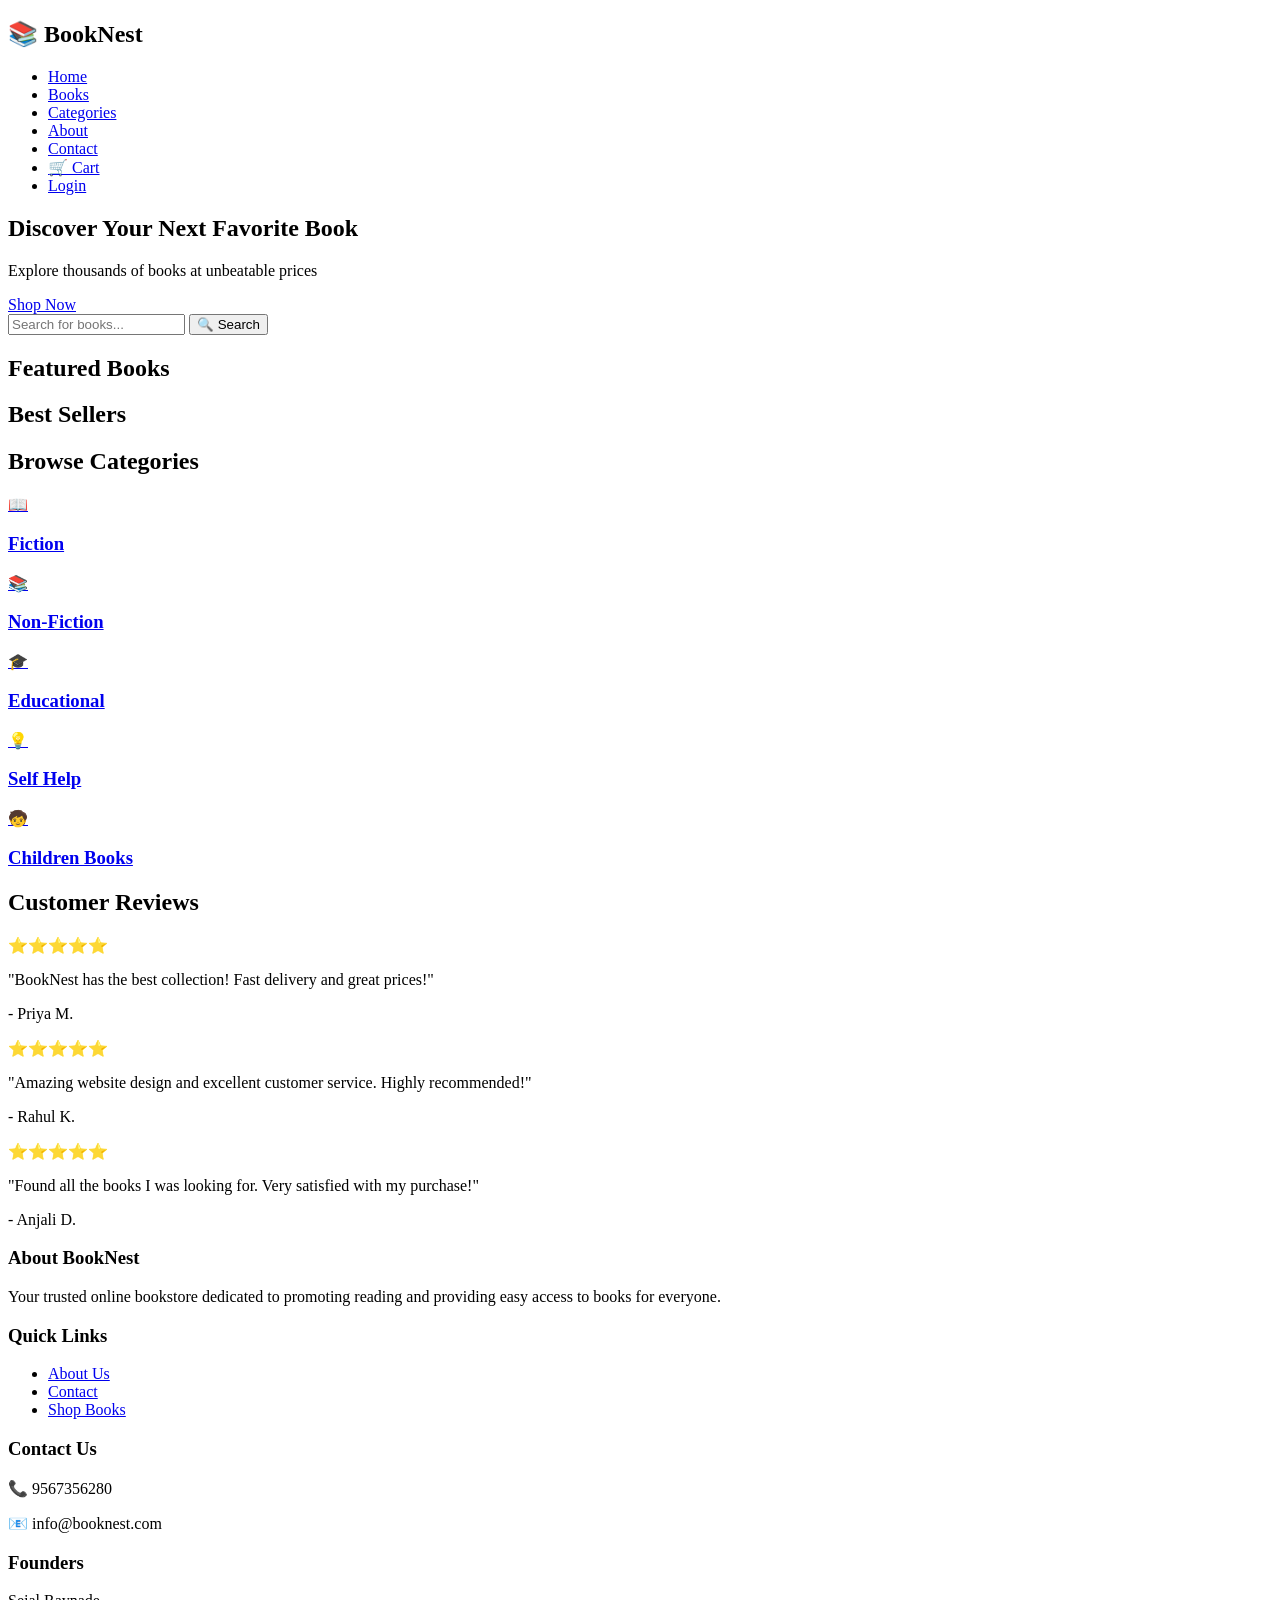
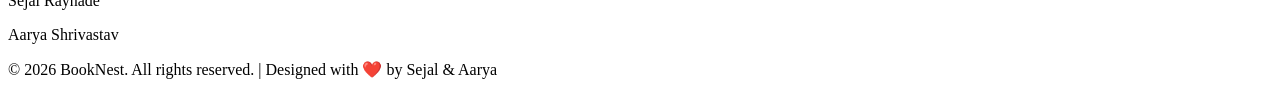
==== index.html @ ac106cd2 "Add files via upload" ====
<!DOCTYPE html>
<html lang="en">
<head>
    <meta charset="UTF-8">
    <meta name="viewport" content="width=device-width, initial-scale=1.0">
    <title>BookNest - Online Book Store</title>
    <link rel="stylesheet" href="css/style.css">
</head>
<body>
    <!-- Navigation Bar -->
    <nav class="navbar">
        <div class="nav-container">
            <div class="logo">
                <h1>📚 BookNest</h1>
            </div>
            <ul class="nav-links">
                <li><a href="index.html" class="active">Home</a></li>
                <li><a href="books.html">Books</a></li>
                <li><a href="categories.html">Categories</a></li>
                <li><a href="about.html">About</a></li>
                <li><a href="contact.html">Contact</a></li>
                <li><a href="cart.html" class="cart-link">🛒 Cart</a></li>
                <li><a href="login.html" class="login-link">Login</a></li>
            </ul>
            <!-- Hamburger Menu for Mobile -->
            <div class="hamburger">
                <span></span>
                <span></span>
                <span></span>
            </div>
        </div>
    </nav>

    <!-- Hero Banner -->
    <section class="hero">
        <div class="hero-content">
            <h1 class="hero-title">Discover Your Next Favorite Book</h1>
            <p class="hero-subtitle">Explore thousands of books at unbeatable prices</p>
            <a href="books.html" class="hero-btn">Shop Now</a>
        </div>
    </section>

    <!-- Search Bar -->
    <section class="search-section">
        <div class="search-container">
            <input type="text" id="searchInput" class="search-bar" placeholder="Search for books...">
            <button class="search-btn">🔍 Search</button>
        </div>
    </section>

    <!-- Featured Books Section -->
    <section class="featured-section">
        <h2>Featured Books</h2>
        <div class="books-grid" id="featuredBooks">
            <!-- Featured books will be loaded here by JavaScript -->
        </div>
    </section>

    <!-- Best Sellers Section -->
    <section class="bestsellers-section">
        <h2>Best Sellers</h2>
        <div class="books-grid" id="bestsellers">
            <!-- Best sellers will be loaded here by JavaScript -->
        </div>
    </section>

    <!-- Categories Preview -->
    <section class="categories-preview">
        <h2>Browse Categories</h2>
        <div class="categories-grid">
            <a href="categories.html?category=fiction" class="category-card">
                <span class="category-icon">📖</span>
                <h3>Fiction</h3>
            </a>
            <a href="categories.html?category=non-fiction" class="category-card">
                <span class="category-icon">📚</span>
                <h3>Non-Fiction</h3>
            </a>
            <a href="categories.html?category=educational" class="category-card">
                <span class="category-icon">🎓</span>
                <h3>Educational</h3>
            </a>
            <a href="categories.html?category=self-help" class="category-card">
                <span class="category-icon">💡</span>
                <h3>Self Help</h3>
            </a>
            <a href="categories.html?category=children" class="category-card">
                <span class="category-icon">🧒</span>
                <h3>Children Books</h3>
            </a>
        </div>
    </section>

    <!-- Customer Reviews Section -->
    <section class="reviews-section">
        <h2>Customer Reviews</h2>
        <div class="reviews-grid">
            <div class="review-card">
                <div class="stars">⭐⭐⭐⭐⭐</div>
                <p>"BookNest has the best collection! Fast delivery and great prices!"</p>
                <p class="reviewer-name">- Priya M.</p>
            </div>
            <div class="review-card">
                <div class="stars">⭐⭐⭐⭐⭐</div>
                <p>"Amazing website design and excellent customer service. Highly recommended!"</p>
                <p class="reviewer-name">- Rahul K.</p>
            </div>
            <div class="review-card">
                <div class="stars">⭐⭐⭐⭐⭐</div>
                <p>"Found all the books I was looking for. Very satisfied with my purchase!"</p>
                <p class="reviewer-name">- Anjali D.</p>
            </div>
        </div>
    </section>

    <!-- Footer -->
    <footer class="footer">
        <div class="footer-container">
            <div class="footer-section">
                <h3>About BookNest</h3>
                <p>Your trusted online bookstore dedicated to promoting reading and providing easy access to books for everyone.</p>
            </div>
            <div class="footer-section">
                <h3>Quick Links</h3>
                <ul>
                    <li><a href="about.html">About Us</a></li>
                    <li><a href="contact.html">Contact</a></li>
                    <li><a href="books.html">Shop Books</a></li>
                </ul>
            </div>
            <div class="footer-section">
                <h3>Contact Us</h3>
                <p>📞 9567356280</p>
                <p>📧 info@booknest.com</p>
            </div>
            <div class="footer-section">
                <h3>Founders</h3>
                <p>Sejal Raynade</p>
                <p>Aarya Shrivastav</p>
            </div>
        </div>
        <div class="footer-bottom">
            <p>&copy; 2026 BookNest. All rights reserved. | Designed with ❤️ by Sejal & Aarya</p>
        </div>
    </footer>

    <script src="js/script.js"></script>
</body>
</html>
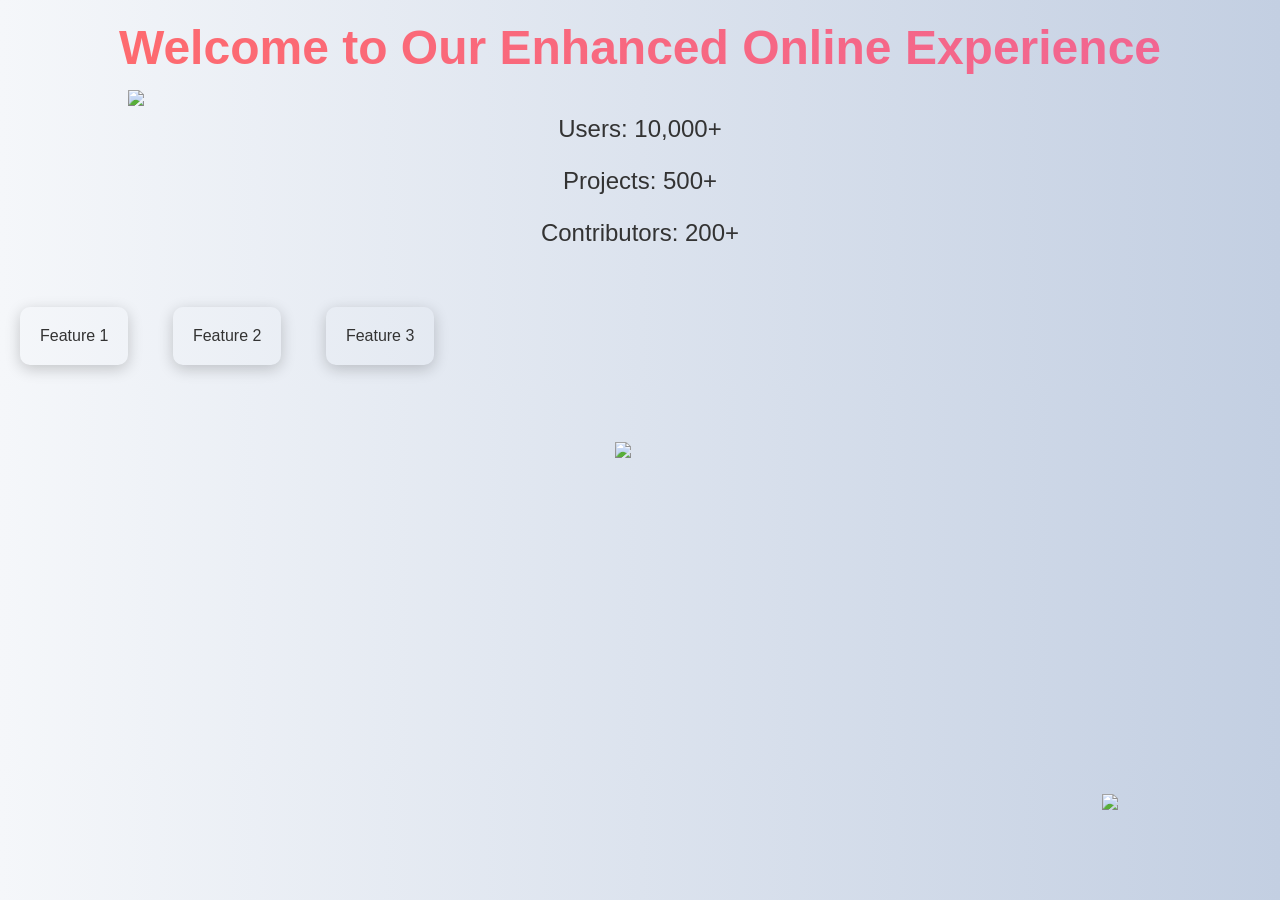
==== commit 6843a755: "Updated index.html with enhanced graphics and modern design features" ====
--- a/index.html
+++ b/index.html
@@ -3,147 +3,61 @@
 <head>
     <meta charset="UTF-8">
     <meta name="viewport" content="width=device-width, initial-scale=1.0">
-    <title>BookNest - Online Book Store</title>
-    <link rel="stylesheet" href="css/style.css">
+    <title>Enhanced Online Experience</title>
+    <style>
+        body {
+            font-family: 'Arial', sans-serif;
+            margin: 0;
+            padding: 0;
+            background: linear-gradient(to right, #f5f7fa, #c3cfe2);
+            color: #333;
+        }
+        h1 {
+            text-align: center;
+            background: linear-gradient(90deg, #ff6b6b, #f06595);
+            -webkit-background-clip: text;
+            -webkit-text-fill-color: transparent;
+            font-size: 3em;
+            margin-top: 20px;
+        }
+        .feature-card {
+            display: inline-block;
+            margin: 20px;
+            padding: 20px;
+            border-radius: 10px;
+            box-shadow: 0 4px 15px rgba(0, 0, 0, 0.2);
+            transition: 0.3s;
+        }
+        .feature-card:hover {
+            transform: scale(1.05);
+        }
+        .statistics {
+            text-align: center;
+            font-size: 1.5em;
+            margin: 40px 0;
+        }
+        .floating-icon {
+            position: absolute;
+            width: 50px;
+            transition: all 0.5s;
+        }
+        .icon-1 { top: 10%; left: 10%; }
+        .icon-2 { bottom: 10%; right: 10%; }
+        .icon-3 { top: 50%; left: 50%; transform: translate(-50%, -50%); }
+    </style>
 </head>
 <body>
-    <!-- Navigation Bar -->
-    <nav class="navbar">
-        <div class="nav-container">
-            <div class="logo">
-                <h1>📚 BookNest</h1>
-            </div>
-            <ul class="nav-links">
-                <li><a href="index.html" class="active">Home</a></li>
-                <li><a href="books.html">Books</a></li>
-                <li><a href="categories.html">Categories</a></li>
-                <li><a href="about.html">About</a></li>
-                <li><a href="contact.html">Contact</a></li>
-                <li><a href="cart.html" class="cart-link">🛒 Cart</a></li>
-                <li><a href="login.html" class="login-link">Login</a></li>
-            </ul>
-            <!-- Hamburger Menu for Mobile -->
-            <div class="hamburger">
-                <span></span>
-                <span></span>
-                <span></span>
-            </div>
-        </div>
-    </nav>
-
-    <!-- Hero Banner -->
-    <section class="hero">
-        <div class="hero-content">
-            <h1 class="hero-title">Discover Your Next Favorite Book</h1>
-            <p class="hero-subtitle">Explore thousands of books at unbeatable prices</p>
-            <a href="books.html" class="hero-btn">Shop Now</a>
-        </div>
-    </section>
-
-    <!-- Search Bar -->
-    <section class="search-section">
-        <div class="search-container">
-            <input type="text" id="searchInput" class="search-bar" placeholder="Search for books...">
-            <button class="search-btn">🔍 Search</button>
-        </div>
-    </section>
-
-    <!-- Featured Books Section -->
-    <section class="featured-section">
-        <h2>Featured Books</h2>
-        <div class="books-grid" id="featuredBooks">
-            <!-- Featured books will be loaded here by JavaScript -->
-        </div>
-    </section>
-
-    <!-- Best Sellers Section -->
-    <section class="bestsellers-section">
-        <h2>Best Sellers</h2>
-        <div class="books-grid" id="bestsellers">
-            <!-- Best sellers will be loaded here by JavaScript -->
-        </div>
-    </section>
-
-    <!-- Categories Preview -->
-    <section class="categories-preview">
-        <h2>Browse Categories</h2>
-        <div class="categories-grid">
-            <a href="categories.html?category=fiction" class="category-card">
-                <span class="category-icon">📖</span>
-                <h3>Fiction</h3>
-            </a>
-            <a href="categories.html?category=non-fiction" class="category-card">
-                <span class="category-icon">📚</span>
-                <h3>Non-Fiction</h3>
-            </a>
-            <a href="categories.html?category=educational" class="category-card">
-                <span class="category-icon">🎓</span>
-                <h3>Educational</h3>
-            </a>
-            <a href="categories.html?category=self-help" class="category-card">
-                <span class="category-icon">💡</span>
-                <h3>Self Help</h3>
-            </a>
-            <a href="categories.html?category=children" class="category-card">
-                <span class="category-icon">🧒</span>
-                <h3>Children Books</h3>
-            </a>
-        </div>
-    </section>
-
-    <!-- Customer Reviews Section -->
-    <section class="reviews-section">
-        <h2>Customer Reviews</h2>
-        <div class="reviews-grid">
-            <div class="review-card">
-                <div class="stars">⭐⭐⭐⭐⭐</div>
-                <p>"BookNest has the best collection! Fast delivery and great prices!"</p>
-                <p class="reviewer-name">- Priya M.</p>
-            </div>
-            <div class="review-card">
-                <div class="stars">⭐⭐⭐⭐⭐</div>
-                <p>"Amazing website design and excellent customer service. Highly recommended!"</p>
-                <p class="reviewer-name">- Rahul K.</p>
-            </div>
-            <div class="review-card">
-                <div class="stars">⭐⭐⭐⭐⭐</div>
-                <p>"Found all the books I was looking for. Very satisfied with my purchase!"</p>
-                <p class="reviewer-name">- Anjali D.</p>
-            </div>
-        </div>
-    </section>
-
-    <!-- Footer -->
-    <footer class="footer">
-        <div class="footer-container">
-            <div class="footer-section">
-                <h3>About BookNest</h3>
-                <p>Your trusted online bookstore dedicated to promoting reading and providing easy access to books for everyone.</p>
-            </div>
-            <div class="footer-section">
-                <h3>Quick Links</h3>
-                <ul>
-                    <li><a href="about.html">About Us</a></li>
-                    <li><a href="contact.html">Contact</a></li>
-                    <li><a href="books.html">Shop Books</a></li>
-                </ul>
-            </div>
-            <div class="footer-section">
-                <h3>Contact Us</h3>
-                <p>📞 9567356280</p>
-                <p>📧 info@booknest.com</p>
-            </div>
-            <div class="footer-section">
-                <h3>Founders</h3>
-                <p>Sejal Raynade</p>
-                <p>Aarya Shrivastav</p>
-            </div>
-        </div>
-        <div class="footer-bottom">
-            <p>&copy; 2026 BookNest. All rights reserved. | Designed with ❤️ by Sejal & Aarya</p>
-        </div>
-    </footer>
-
-    <script src="js/script.js"></script>
+    <h1>Welcome to Our Enhanced Online Experience</h1>
+    <div class="statistics">
+        <p>Users: 10,000+</p>
+        <p>Projects: 500+</p>
+        <p>Contributors: 200+</p>
+    </div>
+    <div class="feature-card">Feature 1</div>
+    <div class="feature-card">Feature 2</div>
+    <div class="feature-card">Feature 3</div>
+    <img src="book-icon.png" class="floating-icon icon-1">
+    <img src="book-icon.png" class="floating-icon icon-2">
+    <img src="book-icon.png" class="floating-icon icon-3">
 </body>
 </html>
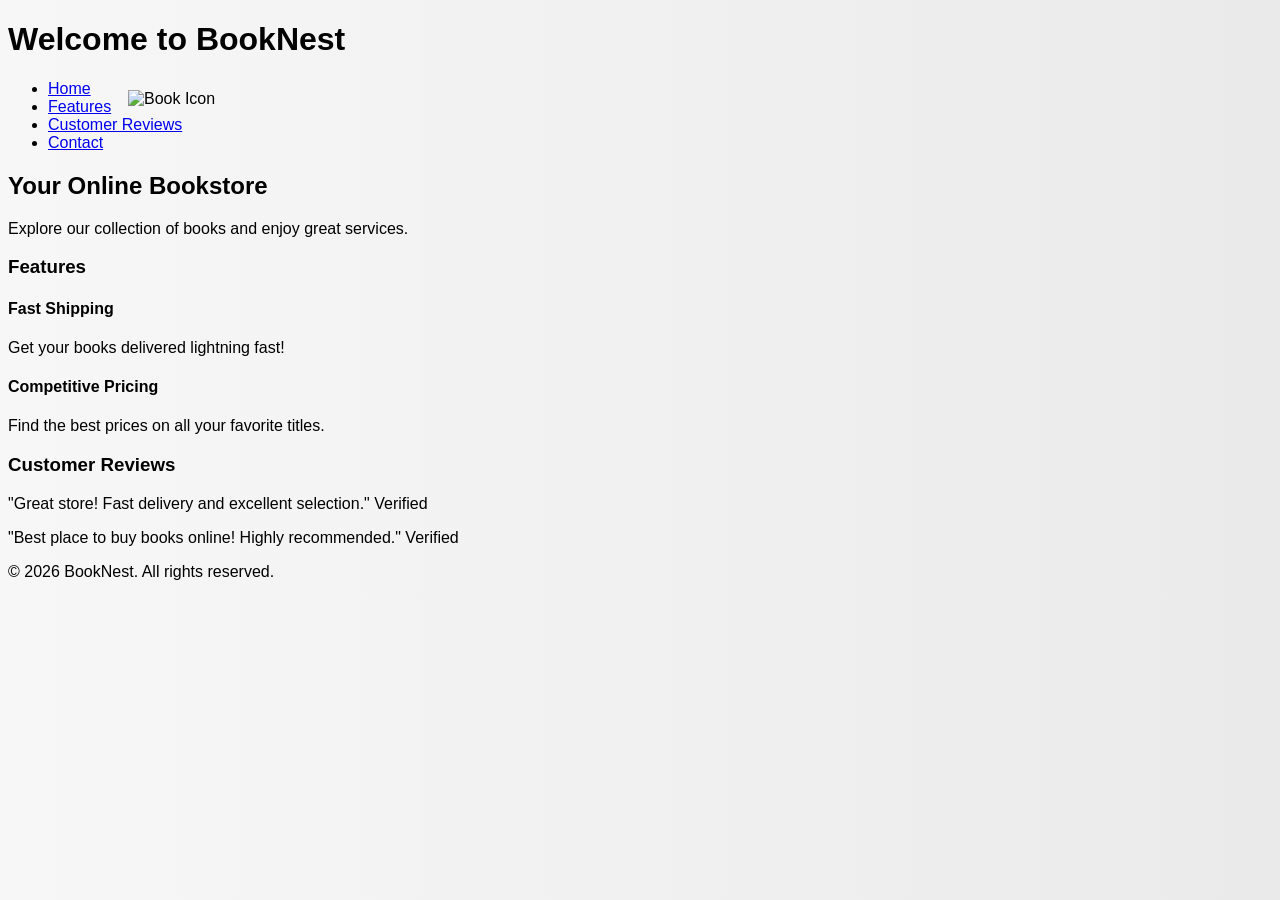
==== commit 825f66b5: "Update index.html with enhanced BookNest homepage features" ====
--- a/index.html
+++ b/index.html
@@ -3,61 +3,73 @@
 <head>
     <meta charset="UTF-8">
     <meta name="viewport" content="width=device-width, initial-scale=1.0">
-    <title>Enhanced Online Experience</title>
+    <title>BookNest - Your Online Bookstore</title>
+    <link rel="stylesheet" href="styles.css">
     <style>
         body {
-            font-family: 'Arial', sans-serif;
-            margin: 0;
-            padding: 0;
-            background: linear-gradient(to right, #f5f7fa, #c3cfe2);
-            color: #333;
-        }
-        h1 {
-            text-align: center;
-            background: linear-gradient(90deg, #ff6b6b, #f06595);
-            -webkit-background-clip: text;
-            -webkit-text-fill-color: transparent;
-            font-size: 3em;
-            margin-top: 20px;
-        }
-        .feature-card {
-            display: inline-block;
-            margin: 20px;
-            padding: 20px;
-            border-radius: 10px;
-            box-shadow: 0 4px 15px rgba(0, 0, 0, 0.2);
-            transition: 0.3s;
-        }
-        .feature-card:hover {
-            transform: scale(1.05);
-        }
-        .statistics {
-            text-align: center;
-            font-size: 1.5em;
-            margin: 40px 0;
+            background: linear-gradient(to right, #f7f7f7, #eaeaea);
+            font-family: Arial, sans-serif;
         }
         .floating-icon {
             position: absolute;
-            width: 50px;
-            transition: all 0.5s;
         }
-        .icon-1 { top: 10%; left: 10%; }
-        .icon-2 { bottom: 10%; right: 10%; }
-        .icon-3 { top: 50%; left: 50%; transform: translate(-50%, -50%); }
+        .animated-section {
+            animation: fadeIn 2s;
+        }
+        @keyframes fadeIn {
+            from { opacity: 0; }
+            to { opacity: 1; }
+        }
     </style>
 </head>
 <body>
-    <h1>Welcome to Our Enhanced Online Experience</h1>
-    <div class="statistics">
-        <p>Users: 10,000+</p>
-        <p>Projects: 500+</p>
-        <p>Contributors: 200+</p>
-    </div>
-    <div class="feature-card">Feature 1</div>
-    <div class="feature-card">Feature 2</div>
-    <div class="feature-card">Feature 3</div>
-    <img src="book-icon.png" class="floating-icon icon-1">
-    <img src="book-icon.png" class="floating-icon icon-2">
-    <img src="book-icon.png" class="floating-icon icon-3">
+    <header>
+        <h1>Welcome to BookNest</h1>
+        <nav>
+            <ul>
+                <li><a href="#home">Home</a></li>
+                <li><a href="#features">Features</a></li>
+                <li><a href="#reviews">Customer Reviews</a></li>
+                <li><a href="#footer">Contact</a></li>
+            </ul>
+        </nav>
+    </header>
+    <main>
+        <section id="hero">
+            <h2>Your Online Bookstore</h2>
+            <div class="floating-icon" style="top:10%; left:10%;">
+                <img src="book-icon.png" alt="Book Icon" />
+            </div>
+            <div class="animated-section">
+                <p>Explore our collection of books and enjoy great services.</p>
+            </div>
+        </section>
+        <section id="features">
+            <h3>Features</h3>
+            <div class="feature-card">
+                <h4>Fast Shipping</h4>
+                <p>Get your books delivered lightning fast!</p>
+            </div>
+            <div class="feature-card">
+                <h4>Competitive Pricing</h4>
+                <p>Find the best prices on all your favorite titles.</p>
+            </div>
+        </section>
+        <section id="reviews">
+            <h3>Customer Reviews</h3>
+            <div class="review">
+                <p>"Great store! Fast delivery and excellent selection." <span class="badge">Verified</span></p>
+            </div>
+            <div class="review">
+                <p>"Best place to buy books online! Highly recommended." <span class="badge">Verified</span></p>
+            </div>
+        </section>
+    </main>
+    <footer id="footer">
+        <p>&copy; 2026 BookNest. All rights reserved.</p>
+    </footer>
+    <script>
+        // Animation or interactive JavaScript can go here.
+    </script>
 </body>
-</html>+</html>
